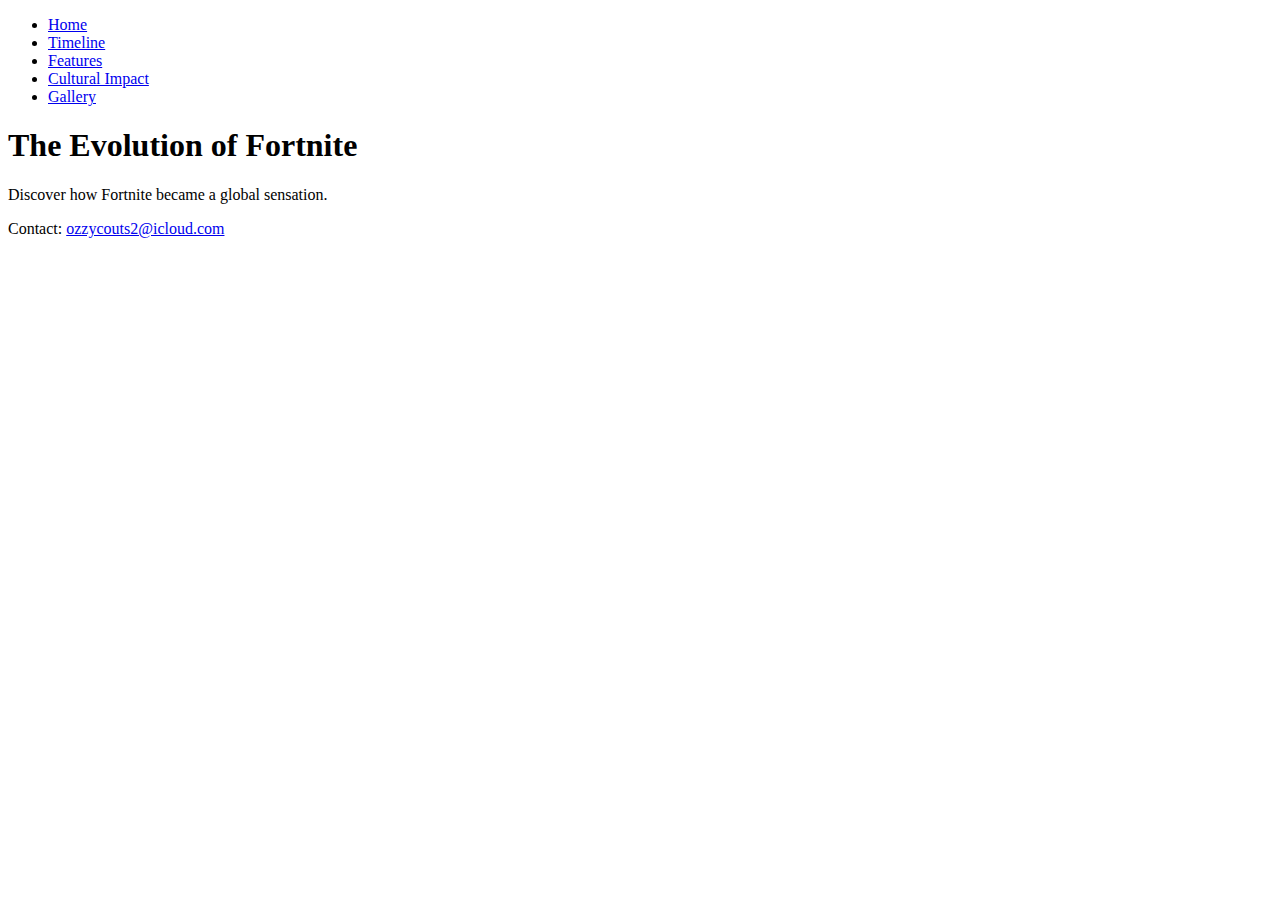
==== index.html @ 7efeb522 "Create index.html" ====
<!DOCTYPE html>
<html lang="en">
<head>
  <meta charset="UTF-8">
  <meta name="viewport" content="width=device-width, initial-scale=1.0">
  <title>History of Fortnite</title>
  <link rel="stylesheet" href="styles.css">
</head>
<body>
  <header>
    <nav>
      <ul>
        <li><a href="index.html">Home</a></li>
        <li><a href="timeline.html">Timeline</a></li>
        <li><a href="features.html">Features</a></li>
        <li><a href="impact.html">Cultural Impact</a></li>
        <li><a href="gallery.html">Gallery</a></li>
      </ul>
    </nav>
  </header>

  <section class="hero">
    <h1>The Evolution of Fortnite</h1>
    <p>Discover how Fortnite became a global sensation.</p>
  </section>

  <footer>
    <p>Contact: <a href="mailto:ozzycouts2@icloud.com">ozzycouts2@icloud.com</a></p>
  </footer>
</body>
</html>
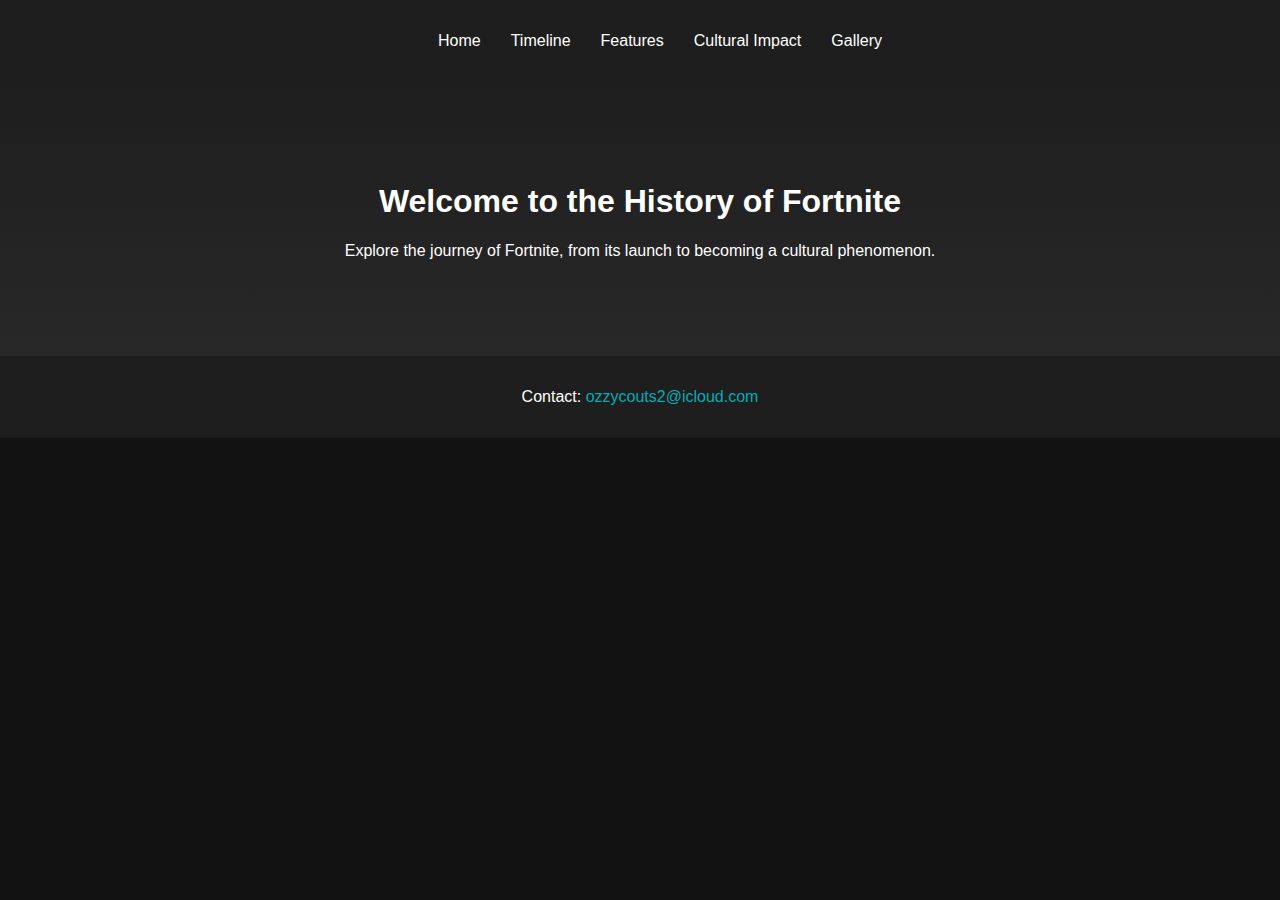
==== commit fe701b6b: "Update index.html" ====
--- a/index.html
+++ b/index.html
@@ -3,7 +3,7 @@
 <head>
   <meta charset="UTF-8">
   <meta name="viewport" content="width=device-width, initial-scale=1.0">
-  <title>History of Fortnite</title>
+  <title>Fortnite History</title>
   <link rel="stylesheet" href="styles.css">
 </head>
 <body>
@@ -20,8 +20,8 @@
   </header>
 
   <section class="hero">
-    <h1>The Evolution of Fortnite</h1>
-    <p>Discover how Fortnite became a global sensation.</p>
+    <h1>Welcome to the History of Fortnite</h1>
+    <p>Explore the journey of Fortnite, from its launch to becoming a cultural phenomenon.</p>
   </section>
 
   <footer>
--- a/styles.css
+++ b/styles.css
@@ -0,0 +1,58 @@
+body {
+  font-family: Arial, sans-serif;
+  margin: 0;
+  padding: 0;
+  background-color: #121212;
+  color: #ffffff;
+}
+
+header {
+  background-color: #1e1e1e;
+  padding: 1rem;
+}
+
+nav ul {
+  list-style: none;
+  display: flex;
+  justify-content: center;
+}
+
+nav ul li {
+  margin: 0 15px;
+}
+
+nav ul li a {
+  color: #ffffff;
+  text-decoration: none;
+}
+
+nav ul li a:hover {
+  color: #00adb5;
+}
+
+.hero {
+  text-align: center;
+  padding: 5rem 1rem;
+  color: white;
+  background: linear-gradient(to bottom, #1e1e1e, #282828);
+}
+
+section {
+  padding: 2rem;
+}
+
+footer {
+  text-align: center;
+  padding: 1rem;
+  background-color: #1e1e1e;
+  color: white;
+}
+
+footer a {
+  color: #00adb5;
+  text-decoration: none;
+}
+
+footer a:hover {
+  text-decoration: underline;
+}
